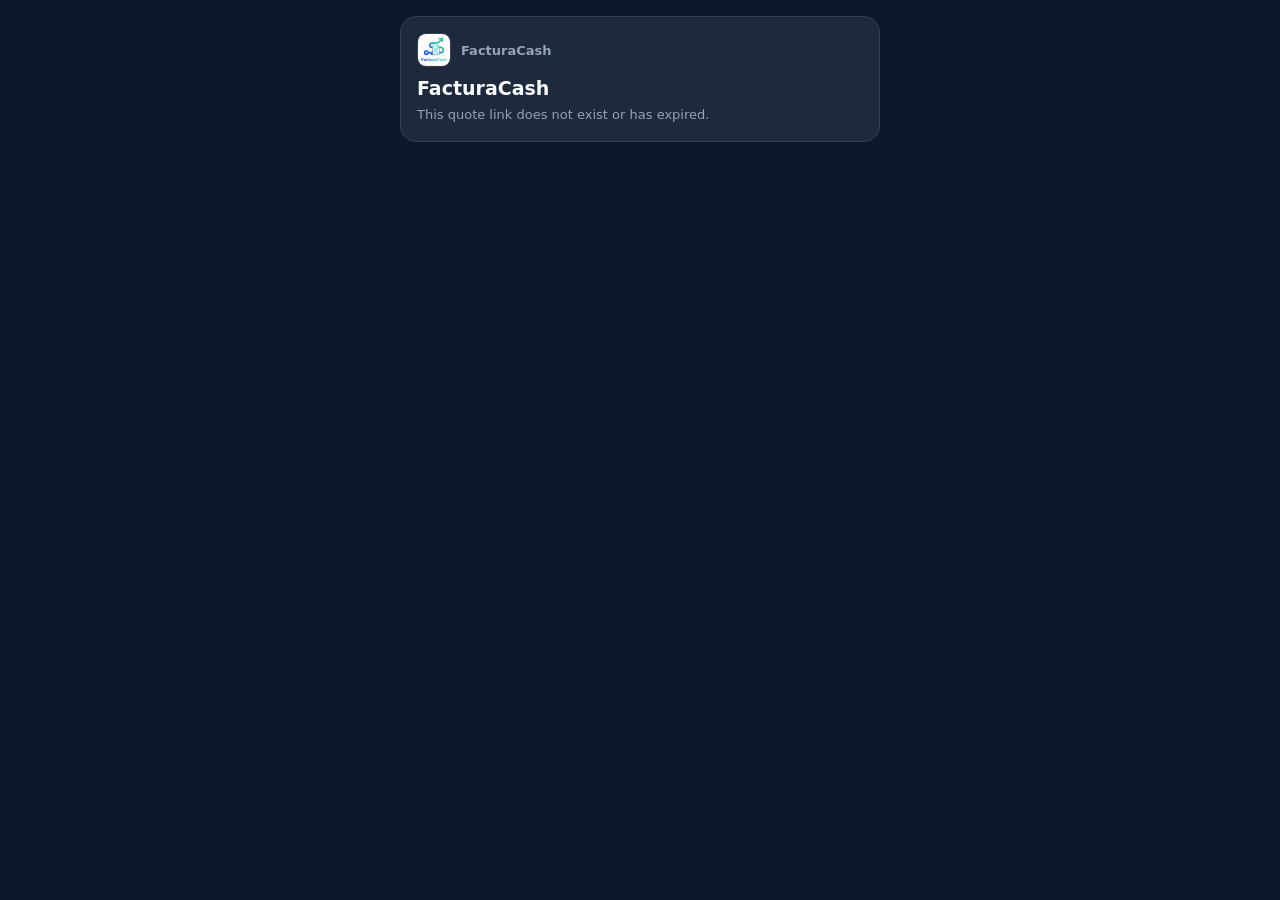
==== firma.html @ fc7d86df "Add public quote approval and signature portal (firma.html)" ====
<!DOCTYPE html>
<html lang="es">
<head>
  <meta charset="UTF-8" />
  <meta name="viewport" content="width=device-width, initial-scale=1.0, maximum-scale=1.0, user-scalable=no" />
  <title>Confirmación de Cotización · FacturaCash</title>
  <link rel="icon" href="icono.png" />
  <style>
    :root {
      --bg: #0f172a;
      --card: #1e293b;
      --border: #334155;
      --text: #f8fafc;
      --muted: #94a3b8;
      --accent: #f59e0b;
      --green: #10b981;
      --red: #ef4444;
    }
    * { box-sizing: border-box; margin: 0; padding: 0; font-family: system-ui, -apple-system, "Segoe UI", sans-serif; }
    body { background: var(--bg); color: var(--text); min-height: 100vh; padding: 16px; }
    .wrap { max-width: 480px; margin: 0 auto; display: flex; flex-direction: column; gap: 14px; padding-bottom: 44px; }
    .card { background: var(--card); border: 1px solid var(--border); border-radius: 16px; padding: 16px; }
    .brand-bar { display: flex; align-items: center; gap: 10px; margin-bottom: 10px; }
    .brand-bar img { width: 34px; height: 34px; border-radius: 9px; border: 1px solid var(--border); }
    .brand-bar span { font-size: 13px; font-weight: 800; color: var(--muted); }
    .badge { display: inline-block; padding: 4px 10px; border-radius: 999px; font-size: 11px; font-weight: 800; background: var(--accent); color: #020617; }
    h1 { font-size: 19px; font-weight: 900; margin-top: 8px; line-height: 1.25; }
    .sub { font-size: 13px; color: var(--muted); margin-top: 5px; line-height: 1.45; }
    .note-box { margin-top: 10px; padding: 10px 12px; border-radius: 10px; background: rgba(15, 23, 42, 0.65); border: 1px solid var(--border); font-size: 13px; color: #e2e8f0; line-height: 1.45; white-space: pre-wrap; }
    .item-row { display: flex; align-items: flex-start; gap: 10px; padding: 11px 0; border-bottom: 1px solid var(--border); cursor: pointer; }
    .item-row:last-child { border-bottom: none; }
    .item-row input[type="checkbox"] { width: 22px; height: 22px; margin-top: 1px; accent-color: var(--green); flex-shrink: 0; }
    .item-info { flex: 1; font-size: 13px; line-height: 1.4; }
    .item-price { font-weight: 800; font-size: 13px; white-space: nowrap; }
    .total-box { display: flex; justify-content: space-between; align-items: center; padding-top: 12px; border-top: 1px solid var(--border); font-size: 16px; font-weight: 900; margin-top: 4px; }
    label.field-label { display: block; font-size: 12px; font-weight: 700; color: var(--muted); margin-bottom: 6px; }
    input[type="text"], textarea { width: 100%; min-height: 46px; border-radius: 12px; border: 1px solid var(--border); background: #020617; color: var(--text); padding: 10px 12px; font-size: 14px; margin-bottom: 12px; }
    canvas { width: 100%; height: 160px; display: block; background: #ffffff; border-radius: 12px; touch-action: none; border: 2px solid var(--border); }
    .btn { width: 100%; min-height: 48px; border-radius: 14px; border: none; font-size: 14px; font-weight: 800; cursor: pointer; display: flex; align-items: center; justify-content: center; gap: 8px; margin-top: 10px; text-decoration: none; }
    .btn:disabled { opacity: 0.55; cursor: not-allowed; }
    .btn-approve { background: var(--green); color: #022c22; }
    .btn-reject { background: rgba(239,68,68,0.15); color: #fca5a5; border: 1px solid rgba(239,68,68,0.4); }
    .btn-clear { background: transparent; color: var(--muted); border: 1px solid var(--border); min-height: 38px; font-size: 12px; margin-top: 8px; }
    .photos { display: grid; grid-template-columns: repeat(3, 1fr); gap: 8px; margin-top: 10px; }
    .photos a { display: block; }
    .photos img { width: 100%; aspect-ratio: 1; object-fit: cover; border-radius: 10px; border: 1px solid var(--border); display: block; }
    .seal { font-family: ui-monospace, SFMono-Regular, Menlo, monospace; font-size: 11px; color: var(--accent); word-break: break-all; margin-top: 10px; }
    .err-msg { color: #fca5a5; font-size: 12px; font-weight: 700; margin-top: 8px; }
  </style>
</head>
<body>
  <div class="wrap" id="app">
    <div class="card">
      <div class="brand-bar"><img src="icono.png" alt="FacturaCash" /><span>FacturaCash</span></div>
      <p class="sub" id="loadingText">Cargando cotización / Loading quote...</p>
    </div>
  </div>

  <script>
    (function () {
      const API_BASE = "https://ettylolkcccfnrjnpqro.supabase.co/functions/v1/quote-portal";
      const params = new URLSearchParams(window.location.search);
      const TOKEN = (params.get("t") || "").trim().replace(/[^a-zA-Z0-9_-]/g, "");

      const I18N = {
        es: {
          pageTitle: "Confirmación de Cotización · FacturaCash",
          quoteFor: "Cotización para",
          itemsTitle: "Detalle de trabajos e insumos (marca los que autorizas):",
          totalAuthorized: "Total autorizado:",
          photosTitle: "Evidencia adjunta:",
          signerName: "Tu Nombre y Apellido *",
          signerTaxId: "Documento / RUT / DNI (opcional)",
          comment: "Observación o indicación para el taller (opcional)",
          signTitle: "Firma con tu dedo en el recuadro blanco *",
          clearSign: "Limpiar firma",
          approveBtn: "✍️ Aprobar y Firmar Autorización",
          rejectBtn: "✕ Rechazar Presupuesto",
          sending: "Enviando autorización...",
          alreadyDone: "Esta cotización ya fue respondida:",
          expired: "Este enlace de cotización no existe o expiró.",
          needSign: "Por favor escribe tu nombre y dibuja tu firma en el recuadro.",
          submitError: "No se pudo guardar tu respuesta. Revisa tu conexión e inténtalo nuevamente.",
          successApproved: "✅ ¡Autorización firmada y enviada al taller!",
          successRejected: "Respuesta enviada al taller.",
          sendWaBack: "📲 Enviar comprobante al WhatsApp del taller",
          sealLabel: "Sello Digital SHA-256:",
          statusMap: { APPROVED: "Aprobada", PARTIAL: "Aprobada parcialmente", REJECTED: "Rechazada" }
        },
        en: {
          pageTitle: "Quote Authorization · FacturaCash",
          quoteFor: "Quote for",
          itemsTitle: "Work & parts breakdown (check the items you authorize):",
          totalAuthorized: "Authorized total:",
          photosTitle: "Attached evidence:",
          signerName: "Your Full Name *",
          signerTaxId: "ID / Tax Number (optional)",
          comment: "Comment or note for the workshop (optional)",
          signTitle: "Sign with your finger inside the white box *",
          clearSign: "Clear signature",
          approveBtn: "✍️ Approve & Sign Authorization",
          rejectBtn: "✕ Reject Quote",
          sending: "Sending authorization...",
          alreadyDone: "This quote has already been answered:",
          expired: "This quote link does not exist or has expired.",
          needSign: "Please enter your name and draw your signature.",
          submitError: "Could not save your response. Check your connection and try again.",
          successApproved: "✅ Authorization signed and sent to the workshop!",
          successRejected: "Response sent to the workshop.",
          sendWaBack: "📲 Send receipt to Workshop WhatsApp",
          sealLabel: "SHA-256 Digital Seal:",
          statusMap: { APPROVED: "Approved", PARTIAL: "Partially Approved", REJECTED: "Rejected" }
        },
        pt: {
          pageTitle: "Confirmação de Orçamento · FacturaCash",
          quoteFor: "Orçamento para",
          itemsTitle: "Detalhamento de serviços e peças (marque os que autoriza):",
          totalAuthorized: "Total autorizado:",
          photosTitle: "Evidências anexadas:",
          signerName: "Seu Nome Completo *",
          signerTaxId: "CPF / CNPJ / Documento (opcional)",
          comment: "Observação para a oficina (opcional)",
          signTitle: "Assine com o dedo no quadro branco *",
          clearSign: "Limpar assinatura",
          approveBtn: "✍️ Aprovar e Assinar Autorização",
          rejectBtn: "✕ Recusar Orçamento",
          sending: "Enviando autorização...",
          alreadyDone: "Este orçamento já foi respondido:",
          expired: "Este link de orçamento não existe ou expirou.",
          needSign: "Por favor, digite seu nome e desenhe sua assinatura.",
          submitError: "Não foi possível salvar sua resposta. Verifique sua conexão e tente novamente.",
          successApproved: "✅ Autorização assinada e enviada para a oficina!",
          successRejected: "Resposta enviada para a oficina.",
          sendWaBack: "📲 Enviar comprovante para o WhatsApp da oficina",
          sealLabel: "Selo Digital SHA-256:",
          statusMap: { APPROVED: "Aprovado", PARTIAL: "Aprovado parcialmente", REJECTED: "Recusado" }
        }
      };

      function detectFallbackLang() {
        const nav = (navigator.language || "es").toLowerCase();
        if (nav.startsWith("pt")) return "pt";
        if (nav.startsWith("en")) return "en";
        return "es";
      }

      function el(tag, className, text) {
        const node = document.createElement(tag);
        if (className) node.className = className;
        if (text !== undefined && text !== null) node.textContent = String(text);
        return node;
      }

      function brandHeader() {
        const bar = el("div", "brand-bar");
        const img = el("img");
        img.src = "icono.png";
        img.alt = "FacturaCash";
        bar.appendChild(img);
        bar.appendChild(el("span", "", "FacturaCash"));
        return bar;
      }

      function renderErrorCard(msg) {
        const app = document.getElementById("app");
        app.innerHTML = "";
        const card = el("div", "card");
        card.appendChild(brandHeader());
        card.appendChild(el("h1", "", "FacturaCash"));
        card.appendChild(el("p", "sub", msg));
        app.appendChild(card);
      }

      async function sha256Hex(text) {
        if (window.crypto && window.crypto.subtle) {
          const buf = await window.crypto.subtle.digest("SHA-256", new TextEncoder().encode(text));
          return Array.from(new Uint8Array(buf)).map((b) => b.toString(16).padStart(2, "0")).join("");
        }
        let h = 0x811c9dc5;
        for (let i = 0; i < text.length; i++) {
          h = Math.imul(h ^ text.charCodeAt(i), 0x01000193) >>> 0;
        }
        return h.toString(16).padStart(8, "0").repeat(8);
      }

      function computeItemAmount(it) {
        if (typeof it.lineTotal === "number" && Number.isFinite(it.lineTotal)) {
          return Math.max(0, it.lineTotal);
        }
        const qty = Number(it.qty) || 1;
        const price = Number(it.price) || 0;
        return Math.max(0, qty * price);
      }

      async function boot() {
        const fallbackLang = detectFallbackLang();
        if (!TOKEN) {
          renderErrorCard(I18N[fallbackLang].expired);
          return;
        }

        try {
          const res = await fetch(API_BASE + "?t=" + encodeURIComponent(TOKEN) + "&format=json");
          const data = await res.json();
          if (!data || !data.ok) {
            renderErrorCard(I18N[fallbackLang].expired);
            return;
          }

          const ws = data.workshop_snapshot || {};
          const qs = data.quote_snapshot || {};
          const lang = (ws.lang === "en" || ws.lang === "pt" || ws.lang === "es") ? ws.lang : fallbackLang;
          const L = I18N[lang];
          document.documentElement.lang = lang;
          document.title = L.pageTitle;

          const currency = ws.currency || "$";
          const items = Array.isArray(qs.items) ? qs.items : [];
          const fmt = (n) => currency + " " + Math.round(Number(n || 0)).toLocaleString(lang === "en" ? "en-US" : lang === "pt" ? "pt-BR" : "es-CL");

          const app = document.getElementById("app");
          app.innerHTML = "";

          if (data.status === "APPROVED" || data.status === "PARTIAL" || data.status === "REJECTED") {
            const rd = data.response_data || {};
            const card = el("div", "card");
            card.appendChild(brandHeader());
            card.appendChild(el("span", "badge", data.folio_code || "-"));
            card.appendChild(el("h1", "", ws.workshopName || "FacturaCash"));
            const statusText = (L.statusMap && L.statusMap[data.status]) || data.status;
            card.appendChild(el("p", "sub", L.alreadyDone + " " + statusText));
            card.appendChild(el("p", "seal", L.sealLabel + " " + (rd.approvalHash || "-")));
            app.appendChild(card);
            return;
          }

          // Card 1: Workshop & Quote summary + Evidence photos
          const headerCard = el("div", "card");
          headerCard.appendChild(brandHeader());
          headerCard.appendChild(el("span", "badge", data.folio_code || "-"));
          headerCard.appendChild(el("h1", "", ws.workshopName || "Taller"));
          const detailLine = [qs.clientName || "-", qs.assetDetail || qs.job || ""].filter(Boolean).join(" · ");
          headerCard.appendChild(el("p", "sub", L.quoteFor + ": " + detailLine));
          if (qs.note) {
            headerCard.appendChild(el("div", "note-box", qs.note));
          }
          const evPhotos = Array.isArray(qs.evidencePhotos)
            ? qs.evidencePhotos.filter((u) => typeof u === "string" && /^https?:\/\//i.test(u))
            : [];
          if (evPhotos.length > 0) {
            const pTitle = el("label", "field-label", L.photosTitle);
            pTitle.style.marginTop = "12px";
            headerCard.appendChild(pTitle);
            const grid = el("div", "photos");
            for (const url of evPhotos.slice(0, 6)) {
              const link = el("a");
              link.href = url;
              link.target = "_blank";
              link.rel = "noopener noreferrer";
              const img = el("img");
              img.src = url;
              img.alt = "Evidence";
              link.appendChild(img);
              grid.appendChild(link);
            }
            headerCard.appendChild(grid);
          }
          app.appendChild(headerCard);

          // Card 2: Interactive Item selection & Total
          const itemsCard = el("div", "card");
          itemsCard.appendChild(el("label", "field-label", L.itemsTitle));
          const itemsListEl = el("div");
          const totalBox = el("div", "total-box");
          totalBox.appendChild(el("span", "", L.totalAuthorized));
          const totalValEl = el("span");
          totalBox.appendChild(totalValEl);
          itemsCard.appendChild(itemsListEl);
          itemsCard.appendChild(totalBox);
          app.appendChild(itemsCard);

          const selectedIds = new Set(items.map((it) => String(it.id)));
          function calcTotal() {
            let sum = 0;
            for (const it of items) {
              if (selectedIds.has(String(it.id))) {
                sum += computeItemAmount(it);
              }
            }
            if (ws.applyTax && Number(ws.taxRate) > 0) {
              sum = sum * (1 + Number(ws.taxRate) / 100);
            }
            totalValEl.textContent = fmt(sum);
            return Math.round(sum);
          }

          for (const it of items) {
            const row = el("label", "item-row");
            const cb = document.createElement("input");
            cb.type = "checkbox";
            cb.checked = true;
            cb.addEventListener("change", () => {
              if (cb.checked) selectedIds.add(String(it.id));
              else selectedIds.delete(String(it.id));
              calcTotal();
            });
            const info = el("div", "item-info", (it.qty || 1) + "x " + (it.description || ""));
            const amt = el("div", "item-price", fmt(computeItemAmount(it)));
            row.appendChild(cb);
            row.appendChild(info);
            row.appendChild(amt);
            itemsListEl.appendChild(row);
          }
          calcTotal();

          // Card 3: Signer details, Signature canvas & Submit buttons
          const signCard = el("div", "card");
          signCard.appendChild(el("label", "field-label", L.signerName));
          const signerNameInput = document.createElement("input");
          signerNameInput.type = "text";
          signerNameInput.value = qs.clientName || "";
          signCard.appendChild(signerNameInput);

          signCard.appendChild(el("label", "field-label", L.signerTaxId));
          const signerTaxInput = document.createElement("input");
          signerTaxInput.type = "text";
          signCard.appendChild(signerTaxInput);

          signCard.appendChild(el("label", "field-label", L.comment));
          const commentInput = document.createElement("textarea");
          commentInput.rows = 2;
          signCard.appendChild(commentInput);

          signCard.appendChild(el("label", "field-label", L.signTitle));
          const canvas = document.createElement("canvas");
          canvas.width = 420;
          canvas.height = 160;
          signCard.appendChild(canvas);

          const clearBtn = el("button", "btn btn-clear", L.clearSign);
          clearBtn.type = "button";
          const errEl = el("p", "err-msg", "");
          errEl.style.display = "none";
          const approveBtn = el("button", "btn btn-approve", L.approveBtn);
          approveBtn.type = "button";
          const rejectBtn = el("button", "btn btn-reject", L.rejectBtn);
          rejectBtn.type = "button";

          signCard.appendChild(clearBtn);
          signCard.appendChild(errEl);
          signCard.appendChild(approveBtn);
          signCard.appendChild(rejectBtn);
          app.appendChild(signCard);

          const ctx = canvas.getContext("2d");
          ctx.strokeStyle = "#0f172a";
          ctx.lineWidth = 2.6;
          ctx.lineCap = "round";
          ctx.lineJoin = "round";
          let hasDrawn = false;
          let drawing = false;

          function getCanvasPoint(e) {
            const r = canvas.getBoundingClientRect();
            const pt = e.touches && e.touches[0] ? e.touches[0] : e;
            return {
              x: (pt.clientX - r.left) * (canvas.width / r.width),
              y: (pt.clientY - r.top) * (canvas.height / r.height)
            };
          }

          canvas.addEventListener("pointerdown", (e) => {
            drawing = true;
            hasDrawn = true;
            errEl.style.display = "none";
            const p = getCanvasPoint(e);
            ctx.beginPath();
            ctx.moveTo(p.x, p.y);
          });
          canvas.addEventListener("pointermove", (e) => {
            if (!drawing) return;
            const p = getCanvasPoint(e);
            ctx.lineTo(p.x, p.y);
            ctx.stroke();
          });
          window.addEventListener("pointerup", () => { drawing = false; });

          clearBtn.addEventListener("click", () => {
            ctx.clearRect(0, 0, canvas.width, canvas.height);
            hasDrawn = false;
          });

          async function submitDecision(decision) {
            const signerName = signerNameInput.value.trim();
            const signerTaxId = signerTaxInput.value.trim();
            const clientComment = commentInput.value.trim();

            if (decision === "APPROVED" && (!signerName || !hasDrawn)) {
              errEl.textContent = L.needSign;
              errEl.style.display = "block";
              return;
            }

            approveBtn.disabled = true;
            rejectBtn.disabled = true;
            errEl.style.display = "none";
            const prevApproveText = approveBtn.textContent;
            approveBtn.textContent = L.sending;

            try {
              const approvedIds = Array.from(selectedIds);
              const approvedTotal = calcTotal();
              const sigData = hasDrawn ? canvas.toDataURL("image/png") : "";
              const hash = await sha256Hex(
                TOKEN + ":" + decision + ":" + approvedIds.join(",") + ":" + approvedTotal + ":" + signerName
              );

              const postRes = await fetch(API_BASE, {
                method: "POST",
                headers: { "Content-Type": "application/json" },
                body: JSON.stringify({
                  token: TOKEN,
                  decision,
                  approvedItemIds: approvedIds,
                  signerName,
                  signerTaxId,
                  clientComment,
                  signatureData: sigData,
                  approvalHash: hash,
                  approvedTotal
                })
              });
              const out = await postRes.json();
              if (!out || !out.ok) {
                throw new Error((out && out.reason) || "SUBMIT_FAILED");
              }

              const wsPhone = String(ws.workshopPhone || "").replace(/[^\d]/g, "");
              const waText = encodeURIComponent(
                "✅ " + (data.folio_code || "") + " (" + out.status + ") · " + signerName + " · " + fmt(approvedTotal) + " · #" + hash.slice(0, 8).toUpperCase()
              );

              app.innerHTML = "";
              const doneCard = el("div", "card");
              doneCard.appendChild(brandHeader());
              doneCard.appendChild(el("span", "badge", data.folio_code || "-"));
              doneCard.appendChild(el("h1", "", decision === "REJECTED" ? L.successRejected : L.successApproved));
              doneCard.appendChild(el("p", "seal", L.sealLabel + " #" + hash.slice(0, 12).toUpperCase()));
              if (wsPhone) {
                const waBtn = el("a", "btn btn-approve", L.sendWaBack);
                waBtn.href = "https://wa.me/" + wsPhone + "?text=" + waText;
                doneCard.appendChild(waBtn);
              }
              app.appendChild(doneCard);
            } catch (_err) {
              approveBtn.disabled = false;
              rejectBtn.disabled = false;
              approveBtn.textContent = prevApproveText;
              errEl.textContent = L.submitError;
              errEl.style.display = "block";
            }
          }

          approveBtn.addEventListener("click", () => { void submitDecision("APPROVED"); });
          rejectBtn.addEventListener("click", () => { void submitDecision("REJECTED"); });
        } catch (_err) {
          renderErrorCard(I18N[fallbackLang].submitError);
        }
      }

      void boot();
    })();
  </script>
</body>
</html>
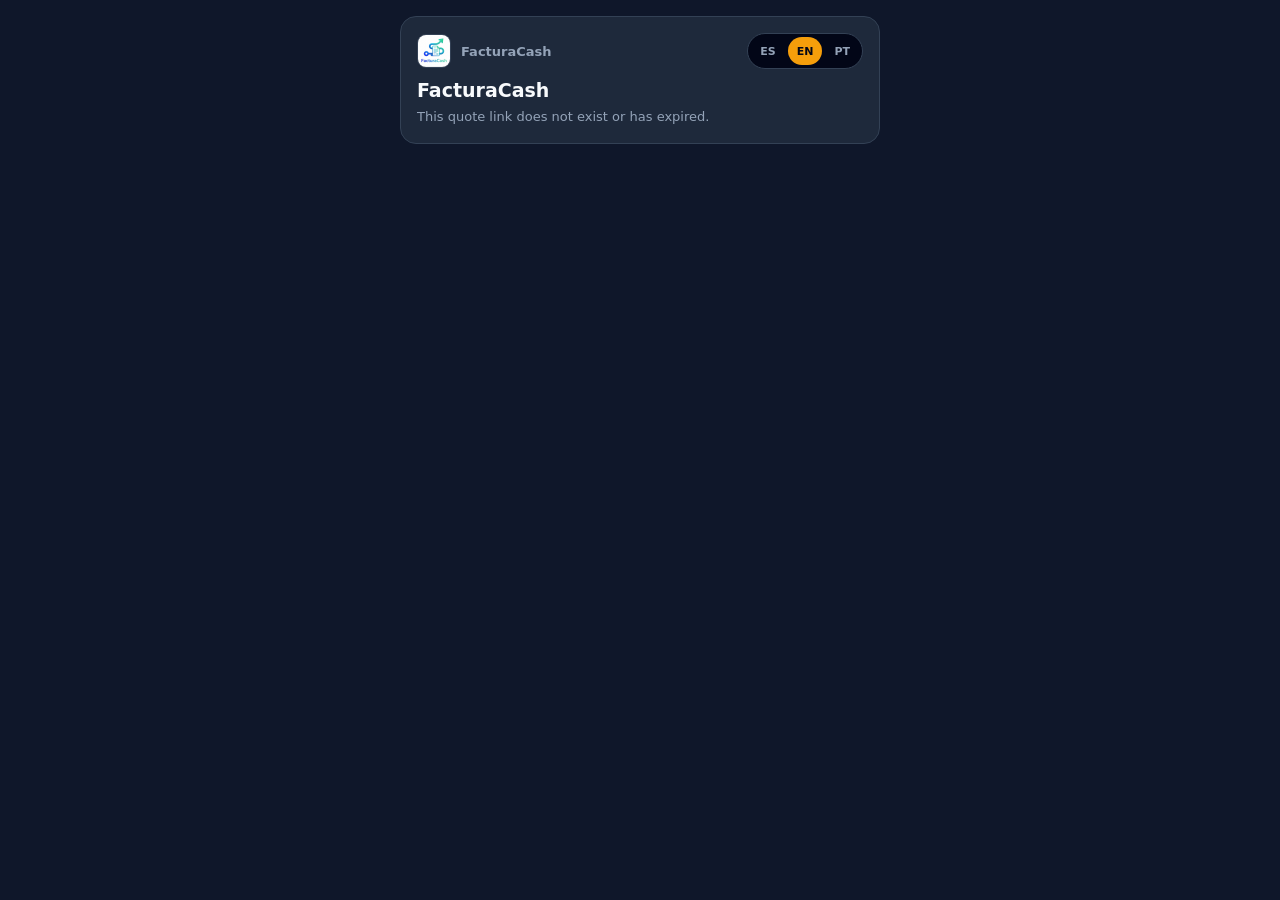
==== commit f8567478: "Add top ES/EN/PT language switcher to quote portal" ====
--- a/firma.html
+++ b/firma.html
@@ -20,9 +20,13 @@
     body { background: var(--bg); color: var(--text); min-height: 100vh; padding: 16px; }
     .wrap { max-width: 480px; margin: 0 auto; display: flex; flex-direction: column; gap: 14px; padding-bottom: 44px; }
     .card { background: var(--card); border: 1px solid var(--border); border-radius: 16px; padding: 16px; }
-    .brand-bar { display: flex; align-items: center; gap: 10px; margin-bottom: 10px; }
-    .brand-bar img { width: 34px; height: 34px; border-radius: 9px; border: 1px solid var(--border); }
-    .brand-bar span { font-size: 13px; font-weight: 800; color: var(--muted); }
+    .brand-bar { display: flex; align-items: center; justify-content: space-between; gap: 10px; margin-bottom: 10px; }
+    .brand-left { display: flex; align-items: center; gap: 10px; min-width: 0; }
+    .brand-left img { width: 34px; height: 34px; border-radius: 9px; border: 1px solid var(--border); flex-shrink: 0; }
+    .brand-left span { font-size: 13px; font-weight: 800; color: var(--muted); }
+    .lang-switch { display: inline-flex; align-items: center; gap: 3px; background: #020617; border: 1px solid var(--border); border-radius: 999px; padding: 3px; flex-shrink: 0; }
+    .lang-btn { border: none; background: transparent; color: var(--muted); font-size: 11px; font-weight: 800; padding: 5px 9px; border-radius: 999px; cursor: pointer; min-height: 28px; transition: background 0.15s, color 0.15s; }
+    .lang-btn.active { background: var(--accent); color: #020617; }
     .badge { display: inline-block; padding: 4px 10px; border-radius: 999px; font-size: 11px; font-weight: 800; background: var(--accent); color: #020617; }
     h1 { font-size: 19px; font-weight: 900; margin-top: 8px; line-height: 1.25; }
     .sub { font-size: 13px; color: var(--muted); margin-top: 5px; line-height: 1.45; }
@@ -51,8 +55,8 @@
 <body>
   <div class="wrap" id="app">
     <div class="card">
-      <div class="brand-bar"><img src="icono.png" alt="FacturaCash" /><span>FacturaCash</span></div>
-      <p class="sub" id="loadingText">Cargando cotización / Loading quote...</p>
+      <div class="brand-bar" id="bootBrandBar"></div>
+      <p class="sub" id="loadingText">Cargando cotización...</p>
     </div>
   </div>
 
@@ -65,6 +69,7 @@
       const I18N = {
         es: {
           pageTitle: "Confirmación de Cotización · FacturaCash",
+          loading: "Cargando cotización...",
           quoteFor: "Cotización para",
           itemsTitle: "Detalle de trabajos e insumos (marca los que autorizas):",
           totalAuthorized: "Total autorizado:",
@@ -89,6 +94,7 @@
         },
         en: {
           pageTitle: "Quote Authorization · FacturaCash",
+          loading: "Loading quote...",
           quoteFor: "Quote for",
           itemsTitle: "Work & parts breakdown (check the items you authorize):",
           totalAuthorized: "Authorized total:",
@@ -113,6 +119,7 @@
         },
         pt: {
           pageTitle: "Confirmação de Orçamento · FacturaCash",
+          loading: "Carregando orçamento...",
           quoteFor: "Orçamento para",
           itemsTitle: "Detalhamento de serviços e peças (marque os que autoriza):",
           totalAuthorized: "Total autorizado:",
@@ -138,10 +145,38 @@
       };
 
       function detectFallbackLang() {
+        const qp = (params.get("lang") || "").toLowerCase();
+        if (qp === "es" || qp === "en" || qp === "pt") return qp;
         const nav = (navigator.language || "es").toLowerCase();
         if (nav.startsWith("pt")) return "pt";
         if (nav.startsWith("en")) return "en";
         return "es";
+      }
+
+      let currentLang = detectFallbackLang();
+      let isSubmitting = false;
+      const langHandlers = [];
+      const langSwitches = [];
+
+      function registerLangHandler(fn) {
+        langHandlers.push(fn);
+        fn(I18N[currentLang], currentLang);
+      }
+
+      function applyLanguage(nextLang) {
+        if (!I18N[nextLang]) return;
+        currentLang = nextLang;
+        document.documentElement.lang = nextLang;
+        document.title = I18N[nextLang].pageTitle;
+        for (const sw of langSwitches) {
+          sw.querySelectorAll("button").forEach((b) => {
+            b.classList.toggle("active", b.dataset.lang === nextLang);
+          });
+        }
+        const L = I18N[nextLang];
+        for (const fn of langHandlers) {
+          fn(L, nextLang);
+        }
       }
 
       function el(tag, className, text) {
@@ -153,21 +188,44 @@
 
       function brandHeader() {
         const bar = el("div", "brand-bar");
+        const left = el("div", "brand-left");
         const img = el("img");
         img.src = "icono.png";
         img.alt = "FacturaCash";
-        bar.appendChild(img);
-        bar.appendChild(el("span", "", "FacturaCash"));
+        left.appendChild(img);
+        left.appendChild(el("span", "", "FacturaCash"));
+        bar.appendChild(left);
+
+        const sw = el("div", "lang-switch");
+        sw.setAttribute("role", "group");
+        sw.setAttribute("aria-label", "Language");
+        ["es", "en", "pt"].forEach((code) => {
+          const btn = el("button", "lang-btn" + (code === currentLang ? " active" : ""), code.toUpperCase());
+          btn.type = "button";
+          btn.dataset.lang = code;
+          btn.addEventListener("click", () => applyLanguage(code));
+          sw.appendChild(btn);
+        });
+        langSwitches.push(sw);
+        bar.appendChild(sw);
         return bar;
       }
 
-      function renderErrorCard(msg) {
+      function resetViewHandlers() {
+        langHandlers.length = 0;
+        langSwitches.length = 0;
+      }
+
+      function renderErrorCard(key) {
+        resetViewHandlers();
         const app = document.getElementById("app");
         app.innerHTML = "";
         const card = el("div", "card");
         card.appendChild(brandHeader());
         card.appendChild(el("h1", "", "FacturaCash"));
-        card.appendChild(el("p", "sub", msg));
+        const msgEl = el("p", "sub");
+        card.appendChild(msgEl);
+        registerLangHandler((L) => { msgEl.textContent = L[key] || ""; });
         app.appendChild(card);
       }
 
@@ -192,10 +250,17 @@
         return Math.max(0, qty * price);
       }
 
+      // Initialize loading screen header switcher
+      const bootBar = document.getElementById("bootBrandBar");
+      if (bootBar) {
+        bootBar.replaceWith(brandHeader());
+        const lt = document.getElementById("loadingText");
+        if (lt) registerLangHandler((L) => { lt.textContent = L.loading; });
+      }
+
       async function boot() {
-        const fallbackLang = detectFallbackLang();
         if (!TOKEN) {
-          renderErrorCard(I18N[fallbackLang].expired);
+          renderErrorCard("expired");
           return;
         }
 
@@ -203,21 +268,27 @@
           const res = await fetch(API_BASE + "?t=" + encodeURIComponent(TOKEN) + "&format=json");
           const data = await res.json();
           if (!data || !data.ok) {
-            renderErrorCard(I18N[fallbackLang].expired);
+            renderErrorCard("expired");
             return;
           }
 
           const ws = data.workshop_snapshot || {};
           const qs = data.quote_snapshot || {};
-          const lang = (ws.lang === "en" || ws.lang === "pt" || ws.lang === "es") ? ws.lang : fallbackLang;
-          const L = I18N[lang];
-          document.documentElement.lang = lang;
-          document.title = L.pageTitle;
+          const qpLang = (params.get("lang") || "").toLowerCase();
+          if (qpLang !== "es" && qpLang !== "en" && qpLang !== "pt") {
+            if (ws.lang === "en" || ws.lang === "pt" || ws.lang === "es") {
+              currentLang = ws.lang;
+            }
+          }
 
           const currency = ws.currency || "$";
           const items = Array.isArray(qs.items) ? qs.items : [];
-          const fmt = (n) => currency + " " + Math.round(Number(n || 0)).toLocaleString(lang === "en" ? "en-US" : lang === "pt" ? "pt-BR" : "es-CL");
-
+          const fmt = (n, lng) => {
+            const loc = lng === "en" ? "en-US" : lng === "pt" ? "pt-BR" : "es-CL";
+            return currency + " " + Math.round(Number(n || 0)).toLocaleString(loc);
+          };
+
+          resetViewHandlers();
           const app = document.getElementById("app");
           app.innerHTML = "";
 
@@ -227,10 +298,17 @@
             card.appendChild(brandHeader());
             card.appendChild(el("span", "badge", data.folio_code || "-"));
             card.appendChild(el("h1", "", ws.workshopName || "FacturaCash"));
-            const statusText = (L.statusMap && L.statusMap[data.status]) || data.status;
-            card.appendChild(el("p", "sub", L.alreadyDone + " " + statusText));
-            card.appendChild(el("p", "seal", L.sealLabel + " " + (rd.approvalHash || "-")));
+            const statusP = el("p", "sub");
+            const sealP = el("p", "seal");
+            card.appendChild(statusP);
+            card.appendChild(sealP);
+            registerLangHandler((L) => {
+              const statusText = (L.statusMap && L.statusMap[data.status]) || data.status;
+              statusP.textContent = L.alreadyDone + " " + statusText;
+              sealP.textContent = L.sealLabel + " " + (rd.approvalHash || "-");
+            });
             app.appendChild(card);
+            applyLanguage(currentLang);
             return;
           }
 
@@ -240,7 +318,10 @@
           headerCard.appendChild(el("span", "badge", data.folio_code || "-"));
           headerCard.appendChild(el("h1", "", ws.workshopName || "Taller"));
           const detailLine = [qs.clientName || "-", qs.assetDetail || qs.job || ""].filter(Boolean).join(" · ");
-          headerCard.appendChild(el("p", "sub", L.quoteFor + ": " + detailLine));
+          const quoteForP = el("p", "sub");
+          headerCard.appendChild(quoteForP);
+          registerLangHandler((L) => { quoteForP.textContent = L.quoteFor + ": " + detailLine; });
+
           if (qs.note) {
             headerCard.appendChild(el("div", "note-box", qs.note));
           }
@@ -248,9 +329,10 @@
             ? qs.evidencePhotos.filter((u) => typeof u === "string" && /^https?:\/\//i.test(u))
             : [];
           if (evPhotos.length > 0) {
-            const pTitle = el("label", "field-label", L.photosTitle);
+            const pTitle = el("label", "field-label");
             pTitle.style.marginTop = "12px";
             headerCard.appendChild(pTitle);
+            registerLangHandler((L) => { pTitle.textContent = L.photosTitle; });
             const grid = el("div", "photos");
             for (const url of evPhotos.slice(0, 6)) {
               const link = el("a");
@@ -269,17 +351,21 @@
 
           // Card 2: Interactive Item selection & Total
           const itemsCard = el("div", "card");
-          itemsCard.appendChild(el("label", "field-label", L.itemsTitle));
+          const itemsTitleEl = el("label", "field-label");
+          itemsCard.appendChild(itemsTitleEl);
           const itemsListEl = el("div");
           const totalBox = el("div", "total-box");
-          totalBox.appendChild(el("span", "", L.totalAuthorized));
+          const totalTitleEl = el("span");
           const totalValEl = el("span");
+          totalBox.appendChild(totalTitleEl);
           totalBox.appendChild(totalValEl);
           itemsCard.appendChild(itemsListEl);
           itemsCard.appendChild(totalBox);
           app.appendChild(itemsCard);
 
           const selectedIds = new Set(items.map((it) => String(it.id)));
+          const itemAmtEls = [];
+
           function calcTotal() {
             let sum = 0;
             for (const it of items) {
@@ -290,7 +376,7 @@
             if (ws.applyTax && Number(ws.taxRate) > 0) {
               sum = sum * (1 + Number(ws.taxRate) / 100);
             }
-            totalValEl.textContent = fmt(sum);
+            totalValEl.textContent = fmt(sum, currentLang);
             return Math.round(sum);
           }
 
@@ -305,45 +391,60 @@
               calcTotal();
             });
             const info = el("div", "item-info", (it.qty || 1) + "x " + (it.description || ""));
-            const amt = el("div", "item-price", fmt(computeItemAmount(it)));
+            const amtVal = computeItemAmount(it);
+            const amtEl = el("div", "item-price", fmt(amtVal, currentLang));
+            itemAmtEls.push({ el: amtEl, val: amtVal });
             row.appendChild(cb);
             row.appendChild(info);
-            row.appendChild(amt);
+            row.appendChild(amtEl);
             itemsListEl.appendChild(row);
           }
-          calcTotal();
+
+          registerLangHandler((L, lng) => {
+            itemsTitleEl.textContent = L.itemsTitle;
+            totalTitleEl.textContent = L.totalAuthorized;
+            for (const entry of itemAmtEls) {
+              entry.el.textContent = fmt(entry.val, lng);
+            }
+            calcTotal();
+          });
 
           // Card 3: Signer details, Signature canvas & Submit buttons
           const signCard = el("div", "card");
-          signCard.appendChild(el("label", "field-label", L.signerName));
+          const lblName = el("label", "field-label");
+          signCard.appendChild(lblName);
           const signerNameInput = document.createElement("input");
           signerNameInput.type = "text";
           signerNameInput.value = qs.clientName || "";
           signCard.appendChild(signerNameInput);
 
-          signCard.appendChild(el("label", "field-label", L.signerTaxId));
+          const lblTax = el("label", "field-label");
+          signCard.appendChild(lblTax);
           const signerTaxInput = document.createElement("input");
           signerTaxInput.type = "text";
           signCard.appendChild(signerTaxInput);
 
-          signCard.appendChild(el("label", "field-label", L.comment));
+          const lblComment = el("label", "field-label");
+          signCard.appendChild(lblComment);
           const commentInput = document.createElement("textarea");
           commentInput.rows = 2;
           signCard.appendChild(commentInput);
 
-          signCard.appendChild(el("label", "field-label", L.signTitle));
+          const lblSign = el("label", "field-label");
+          signCard.appendChild(lblSign);
           const canvas = document.createElement("canvas");
           canvas.width = 420;
           canvas.height = 160;
           signCard.appendChild(canvas);
 
-          const clearBtn = el("button", "btn btn-clear", L.clearSign);
+          const clearBtn = el("button", "btn btn-clear");
           clearBtn.type = "button";
           const errEl = el("p", "err-msg", "");
           errEl.style.display = "none";
-          const approveBtn = el("button", "btn btn-approve", L.approveBtn);
+          let lastErrorKey = "";
+          const approveBtn = el("button", "btn btn-approve");
           approveBtn.type = "button";
-          const rejectBtn = el("button", "btn btn-reject", L.rejectBtn);
+          const rejectBtn = el("button", "btn btn-reject");
           rejectBtn.type = "button";
 
           signCard.appendChild(clearBtn);
@@ -351,6 +452,19 @@
           signCard.appendChild(approveBtn);
           signCard.appendChild(rejectBtn);
           app.appendChild(signCard);
+
+          registerLangHandler((L) => {
+            lblName.textContent = L.signerName;
+            lblTax.textContent = L.signerTaxId;
+            lblComment.textContent = L.comment;
+            lblSign.textContent = L.signTitle;
+            clearBtn.textContent = L.clearSign;
+            approveBtn.textContent = isSubmitting ? L.sending : L.approveBtn;
+            rejectBtn.textContent = L.rejectBtn;
+            if (lastErrorKey && errEl.style.display !== "none") {
+              errEl.textContent = L[lastErrorKey] || "";
+            }
+          });
 
           const ctx = canvas.getContext("2d");
           ctx.strokeStyle = "#0f172a";
@@ -373,6 +487,7 @@
             drawing = true;
             hasDrawn = true;
             errEl.style.display = "none";
+            lastErrorKey = "";
             const p = getCanvasPoint(e);
             ctx.beginPath();
             ctx.moveTo(p.x, p.y);
@@ -391,20 +506,23 @@
           });
 
           async function submitDecision(decision) {
+            const L = I18N[currentLang];
             const signerName = signerNameInput.value.trim();
             const signerTaxId = signerTaxInput.value.trim();
             const clientComment = commentInput.value.trim();
 
             if (decision === "APPROVED" && (!signerName || !hasDrawn)) {
+              lastErrorKey = "needSign";
               errEl.textContent = L.needSign;
               errEl.style.display = "block";
               return;
             }
 
+            isSubmitting = true;
             approveBtn.disabled = true;
             rejectBtn.disabled = true;
             errEl.style.display = "none";
-            const prevApproveText = approveBtn.textContent;
+            lastErrorKey = "";
             approveBtn.textContent = L.sending;
 
             try {
@@ -437,34 +555,48 @@
 
               const wsPhone = String(ws.workshopPhone || "").replace(/[^\d]/g, "");
               const waText = encodeURIComponent(
-                "✅ " + (data.folio_code || "") + " (" + out.status + ") · " + signerName + " · " + fmt(approvedTotal) + " · #" + hash.slice(0, 8).toUpperCase()
+                "✅ " + (data.folio_code || "") + " (" + out.status + ") · " + signerName + " · " + fmt(approvedTotal, currentLang) + " · #" + hash.slice(0, 8).toUpperCase()
               );
 
+              resetViewHandlers();
               app.innerHTML = "";
               const doneCard = el("div", "card");
               doneCard.appendChild(brandHeader());
               doneCard.appendChild(el("span", "badge", data.folio_code || "-"));
-              doneCard.appendChild(el("h1", "", decision === "REJECTED" ? L.successRejected : L.successApproved));
-              doneCard.appendChild(el("p", "seal", L.sealLabel + " #" + hash.slice(0, 12).toUpperCase()));
+              const doneTitle = el("h1");
+              const sealOut = el("p", "seal");
+              doneCard.appendChild(doneTitle);
+              doneCard.appendChild(sealOut);
+              let waBtn = null;
               if (wsPhone) {
-                const waBtn = el("a", "btn btn-approve", L.sendWaBack);
+                waBtn = el("a", "btn btn-approve");
                 waBtn.href = "https://wa.me/" + wsPhone + "?text=" + waText;
                 doneCard.appendChild(waBtn);
               }
+              registerLangHandler((Lnow) => {
+                doneTitle.textContent = decision === "REJECTED" ? Lnow.successRejected : Lnow.successApproved;
+                sealOut.textContent = Lnow.sealLabel + " #" + hash.slice(0, 12).toUpperCase();
+                if (waBtn) waBtn.textContent = Lnow.sendWaBack;
+              });
               app.appendChild(doneCard);
+              applyLanguage(currentLang);
             } catch (_err) {
+              isSubmitting = false;
               approveBtn.disabled = false;
               rejectBtn.disabled = false;
-              approveBtn.textContent = prevApproveText;
-              errEl.textContent = L.submitError;
+              approveBtn.textContent = I18N[currentLang].approveBtn;
+              lastErrorKey = "submitError";
+              errEl.textContent = I18N[currentLang].submitError;
               errEl.style.display = "block";
             }
           }
 
           approveBtn.addEventListener("click", () => { void submitDecision("APPROVED"); });
           rejectBtn.addEventListener("click", () => { void submitDecision("REJECTED"); });
+          applyLanguage(currentLang);
         } catch (_err) {
-          renderErrorCard(I18N[fallbackLang].submitError);
+          renderErrorCard("submitError");
+          applyLanguage(currentLang);
         }
       }
 
